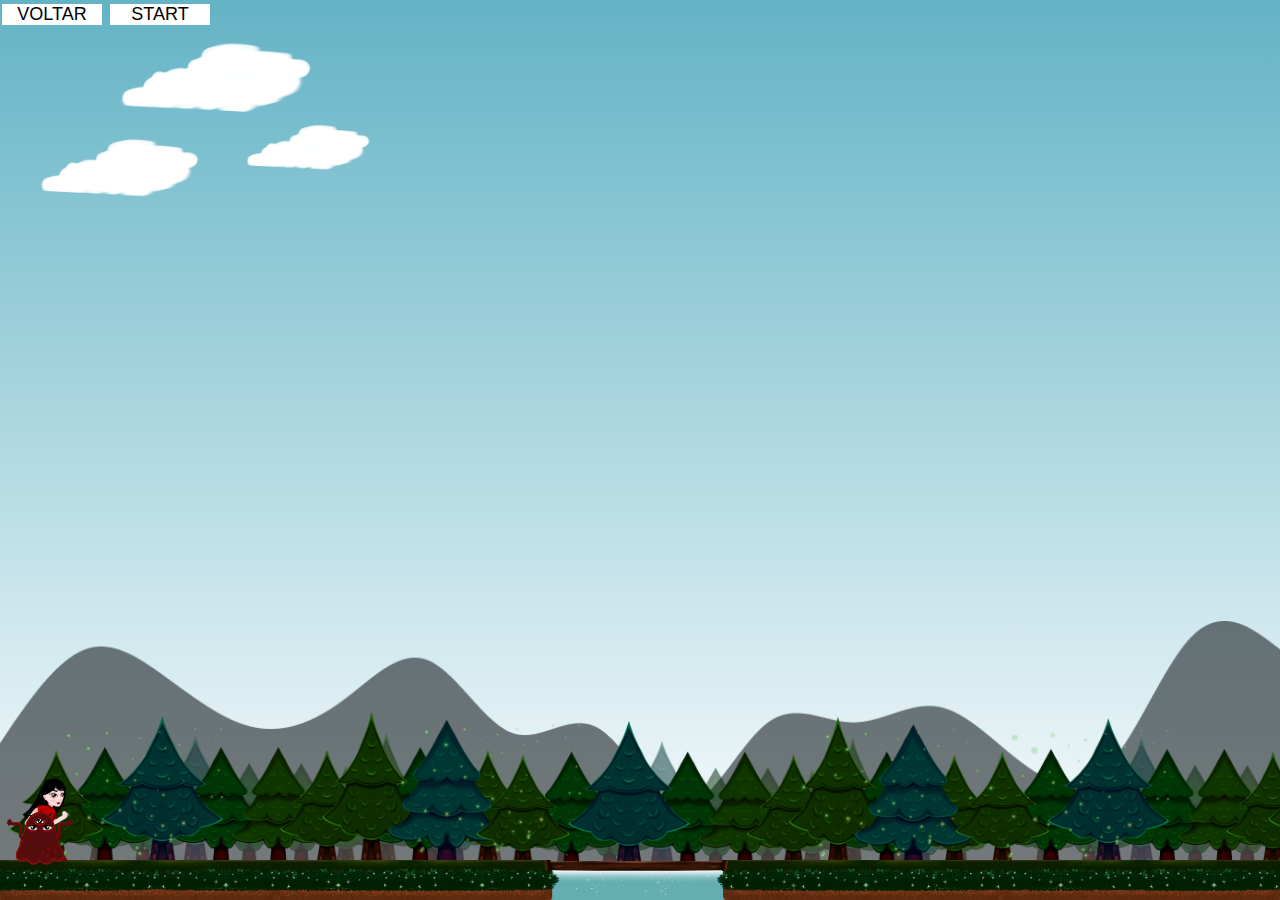
==== pgjogo.html @ 118c5e42 "inicio" ====
<!DOCTYPE html>
<html lang="pt-BR">

<head>
    <meta charset="UTF-8">
    <meta name="viewport" content="width=device-width, initial-scale=1.0">
    <title> INVASÃO ESCARLATE </title>
    <link rel="stylesheet" href="./style.css" />
    <script src="script.js" defer></script>
    <link rel="preconnect" href="https://fonts.googleapis.com">
    <link rel="preconnect" href="https://fonts.gstatic.com" crossorigin>
    <link
        href="https://fonts.googleapis.com/css2?family=Irish+Grover&family=Passion+One:wght@400;700&family=Patrick+Hand&display=swap"
        rel="stylesheet">


</head>

<body>
    <img src="imagens/Vector.png" class="back">
    <section class="tela">
        <img src="imagens/arvoresatras.png" class="arvores">
        <img src="imagens/chao2.png" class="chao">
        <img src="imagens/nuvens.png" class="clouds">
        <img src="imagens/gifs/run.gif" class="run">
        <img src="imagens/gifs/alien.gif" class="alien">

        <a href="index.html"> <button class="button voltar"> VOLTAR </button></a>
        <a href="pgjogo.html"> <button class="button start"> START </button></a>

    </section>
</body>

</html>
---- style.css ----
* {
    margin: 0;
    padding: 0;
    box-sizing: border-box;
}

body {
    width: 100%;
    height: 100%;
    font-family: 'Irish Grover', cursive;
    margin: 0px;
    background-image: linear-gradient(180deg, #63B3C5, #fff);

}

.tela {

    width: 100%;
    height: 100vh;
    margin: 0 auto;
    position: relative;
    overflow: hidden;
}

.back {
    width: 100%;
    bottom: 0;
    position: absolute;
}

.chao {
    width: 2000px;
    height: 40px;
    width: 100%;
    position: absolute;
    bottom: 0;
}

.arvores {
    width: 2000px;
    height: auto;
    bottom: 0;
    position: absolute;
}

.alien {
    width: 80px;
    position: absolute;
    bottom: 30px;
    animation: alien-animation 3s infinite linear;
}

.run {
    width: 90px;
    position: absolute;
    bottom: 30px;
}

.jump {
    animation: jump 600ms infinite ease-out;
}

.clouds {
    position: absolute;
    width: 400px;
    animation: clouds-animation 15s infinite linear;
    margin-top: 30px;
}

@keyframes alien-animation {
    from {
        right: -80px;
    }

    to {
        right: 100%;
    }
}

@keyframes jump {

    /*inicio*/
    0% {
        bottom: 30px;
    }

    40% {
        bottom: 188px;
    }

    /*meio*/
    50% {
        bottom: 188px;
    }

    60% {
        bottom: 188px;
    }

    /*fim*/
    100% {
        bottom: 30px;
    }
}


@keyframes clouds-animation {
    from {
        right: -400px;
    }

    to {
        right: 100%;
    }
}

.button {
    border: none;
    color: white;
    text-align: center;
    text-decoration: none;
    display: inline-block;
    font-size: 18px;
    margin: 4px 2px;
    transition-duration: 0.4s;
    cursor: pointer;
    width: 100px;
}

.voltar {
    background-color: rgb(255, 255, 255);
    color: black;
}

.voltar:hover {
    background-color: #4CAF50;
    color: white;
}

.start {
    background-color: white;
    color: black;
}

.start:hover {
    background-color: #c50909;
    color: white;
}
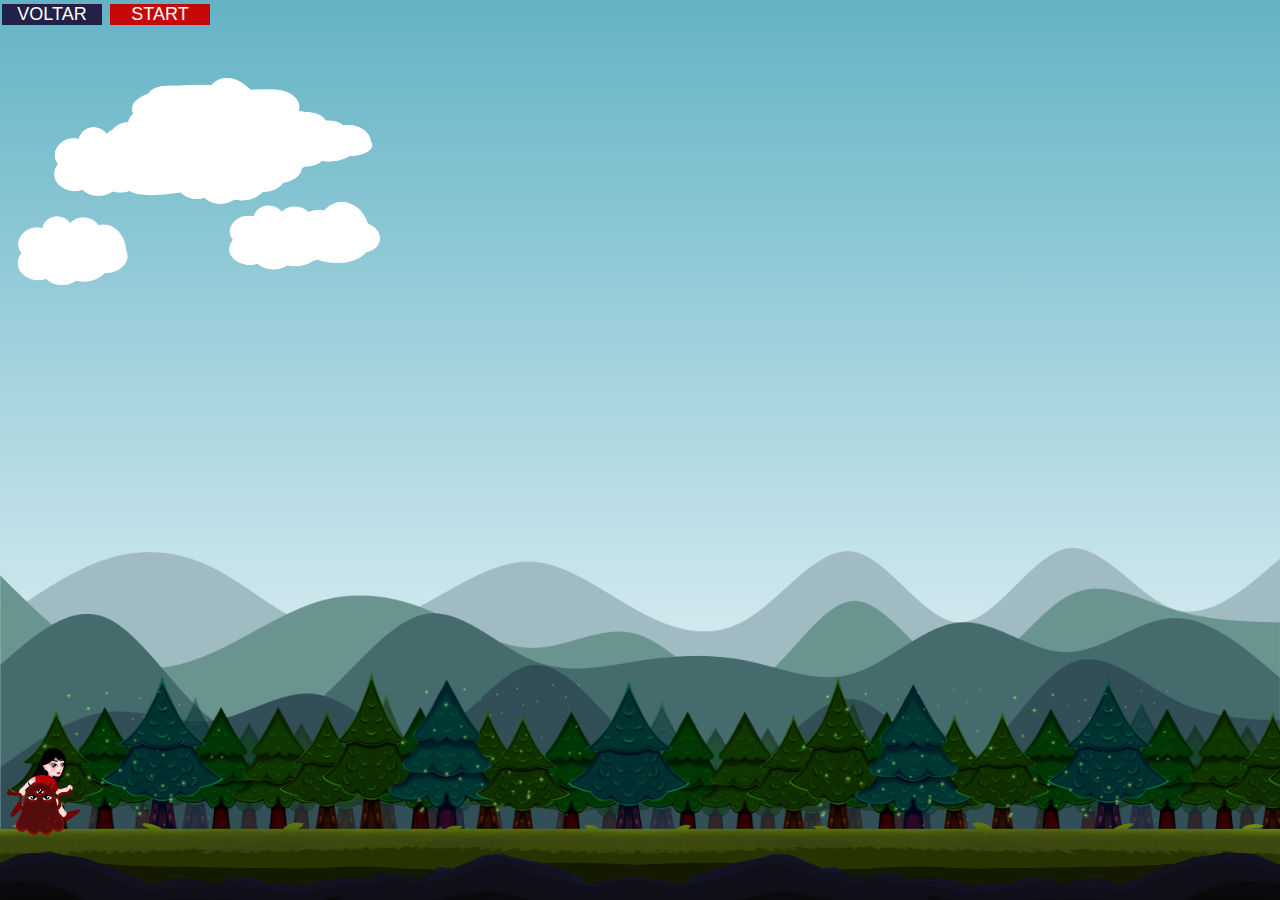
==== commit 0fb0f7e7: "atualização" ====
--- a/pgjogo.html
+++ b/pgjogo.html
@@ -5,6 +5,7 @@
     <meta charset="UTF-8">
     <meta name="viewport" content="width=device-width, initial-scale=1.0">
     <title> INVASÃO ESCARLATE </title>
+    <link rel="icon" type="image/png" href="./imagens/pulo.png" />
     <link rel="stylesheet" href="./style.css" />
     <script src="script.js" defer></script>
     <link rel="preconnect" href="https://fonts.googleapis.com">
@@ -17,13 +18,14 @@
 </head>
 
 <body>
-    <img src="imagens/Vector.png" class="back">
+    <img src="imagens/montanhaback3.png" class="montanhas"/>
     <section class="tela">
-        <img src="imagens/arvoresatras.png" class="arvores">
-        <img src="imagens/chao2.png" class="chao">
-        <img src="imagens/nuvens.png" class="clouds">
-        <img src="imagens/gifs/run.gif" class="run">
-        <img src="imagens/gifs/alien.gif" class="alien">
+        <img src="imagens/arvoresatras.png" class="arvores"/>
+        <img src="imagens/chaonovo.png" class="chao"/>
+        <img src="imagens/nuvens.png" class="clouds"/>
+        <img src="imagens/gifs/run.gif" class="run"/>
+        <img src="imagens/gifs/alien.gif" class="alien"/>
+        <img src="imagens/monte1.png" class="monte"/>
 
         <a href="index.html"> <button class="button voltar"> VOLTAR </button></a>
         <a href="pgjogo.html"> <button class="button start"> START </button></a>
--- a/style.css
+++ b/style.css
@@ -14,7 +14,6 @@
 }
 
 .tela {
-
     width: 100%;
     height: 100vh;
     margin: 0 auto;
@@ -22,15 +21,15 @@
     overflow: hidden;
 }
 
-.back {
+.montanhas {
     width: 100%;
+    height: auto;
     bottom: 0;
     position: absolute;
 }
 
 .chao {
-    width: 2000px;
-    height: 40px;
+    height: 80px;
     width: 100%;
     position: absolute;
     bottom: 0;
@@ -39,6 +38,13 @@
 .arvores {
     width: 2000px;
     height: auto;
+    bottom: 40px;
+    position: absolute;
+}
+
+.monte {
+    width: 100%;
+    height: 80px;
     bottom: 0;
     position: absolute;
 }
@@ -46,14 +52,14 @@
 .alien {
     width: 80px;
     position: absolute;
-    bottom: 30px;
+    bottom: 60px;
     animation: alien-animation 3s infinite linear;
 }
 
 .run {
     width: 90px;
     position: absolute;
-    bottom: 30px;
+    bottom: 60px;
 }
 
 .jump {
@@ -66,6 +72,7 @@
     animation: clouds-animation 15s infinite linear;
     margin-top: 30px;
 }
+
 
 @keyframes alien-animation {
     from {
@@ -81,7 +88,7 @@
 
     /*inicio*/
     0% {
-        bottom: 30px;
+        bottom: 50px;
     }
 
     40% {
@@ -128,8 +135,8 @@
 }
 
 .voltar {
-    background-color: rgb(255, 255, 255);
-    color: black;
+    background-color: #222249;
+    color: rgb(255, 255, 255);
 }
 
 .voltar:hover {
@@ -138,11 +145,11 @@
 }
 
 .start {
-    background-color: white;
-    color: black;
+    background-color: #c50909;
+    color: rgb(255, 255, 255);
 }
 
 .start:hover {
-    background-color: #c50909;
+    background-color: #866cf8;
     color: white;
 }